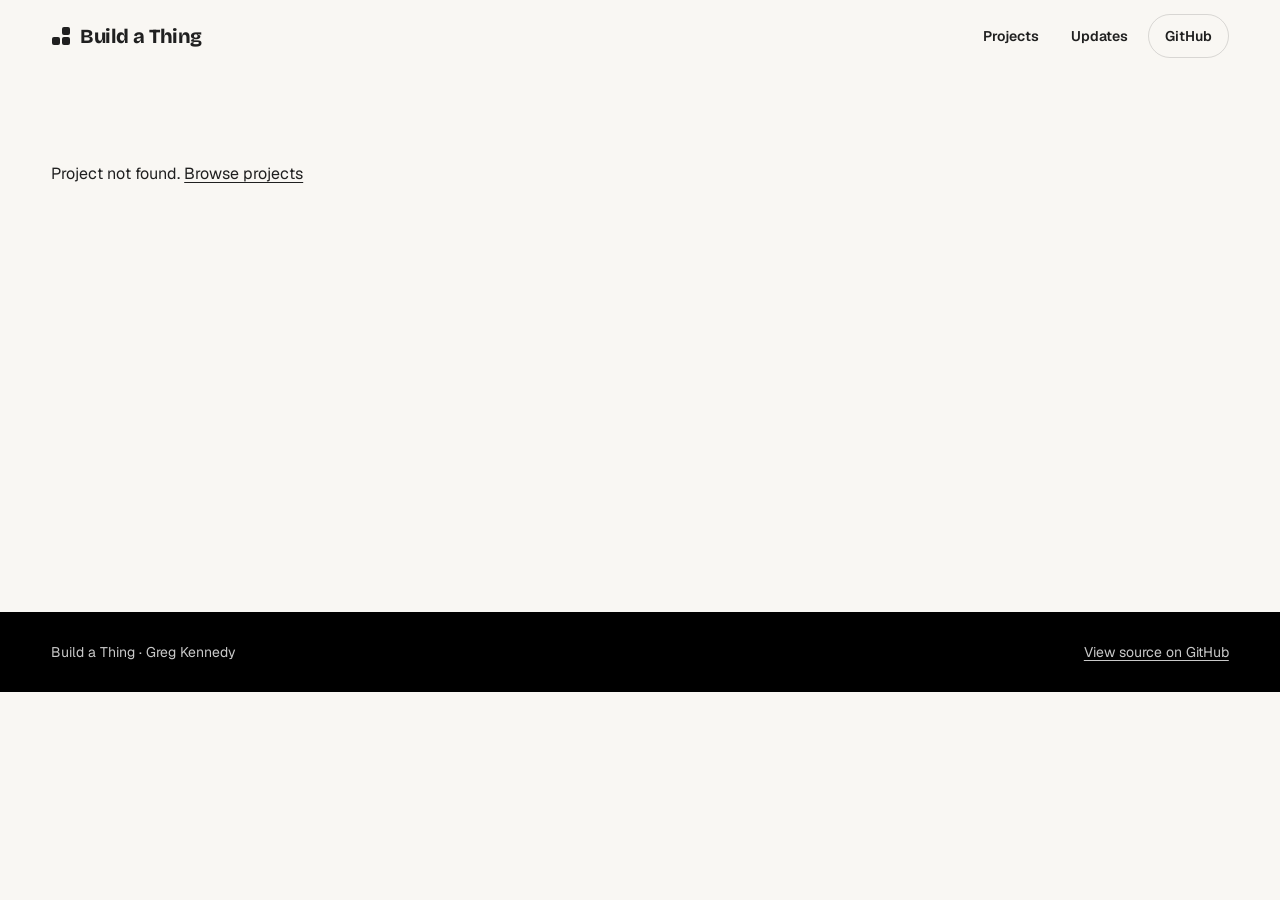
==== docs/project.html @ 2af0cd76 "Invite project feedback on LinkedIn" ====
<!doctype html>
<html lang="en-AU">
<head>
  <meta charset="utf-8">
  <meta name="viewport" content="width=device-width, initial-scale=1">
  <meta name="theme-color" content="#f9f7f3">
  <meta name="description" content="Read the pitch and see screenshots from projects on Build a Thing.">
  <title>Project — Build a Thing</title>
  <link rel="icon" href="data:image/svg+xml,%3Csvg xmlns='http://www.w3.org/2000/svg' viewBox='0 0 32 32'%3E%3Crect width='32' height='32' rx='8' fill='%23202020'/%3E%3Cpath fill='%23f9f7f3' d='M7 18h8v8H7zm10-12h8v8h-8zm0 12h8v8h-8z'/%3E%3C/svg%3E">
  <link rel="stylesheet" href="./styles.css?v=7">
  <script src="./projects.js?v=5" defer></script>
  <script src="./site.js?v=5" defer></script>
</head>
<body>
  <header class="site-header wrap">
    <a class="wordmark" href="./index.html"><span class="brand-mark" aria-hidden="true"></span>Build a Thing</a>
    <nav aria-label="Main navigation">
      <a href="./index.html#projects">Projects</a>
      <a href="./index.html#updates">Updates</a>
      <a href="https://github.com/gkennedy1" class="github-link">GitHub</a>
    </nav>
  </header>

  <main class="project-detail wrap">
    <p id="detail-message" role="status">Loading project…</p>
    <noscript>Enable JavaScript to view project details.</noscript>
    <article id="project-detail" aria-labelledby="project-title" hidden>
      <header class="detail-header">
        <div class="detail-title">
          <h1 id="project-title"></h1>
          <span id="project-status"></span>
        </div>
        <p id="project-description"></p>
        <div id="detail-links" class="project-links" hidden></div>
      </header>

      <section id="pitch" class="detail-section" aria-labelledby="pitch-title" hidden>
        <h2 id="pitch-title" class="section-title">Pitch</h2>
        <div id="pitch-copy" class="pitch-copy"></div>
      </section>

      <section id="feedback" class="detail-section" aria-labelledby="feedback-title">
        <h2 id="feedback-title" class="section-title">Feedback</h2>
        <div>
          <p class="pitch-copy">Have an idea, a question, or a word of encouragement? I’d love to hear from you.</p>
          <div class="project-links">
            <a href="https://www.linkedin.com/in/greg-kennedy-54481316/">Message me on LinkedIn</a>
          </div>
        </div>
      </section>

      <section id="screenshots" class="detail-section" aria-labelledby="screenshots-title" hidden>
        <h2 id="screenshots-title" class="section-title">Screenshots</h2>
        <div id="screenshot-grid" class="screenshot-grid"></div>
      </section>
    </article>
  </main>

  <footer class="site-footer">
    <div class="footer-layout wrap">
      <span>Build a Thing · Greg Kennedy</span>
      <a href="https://github.com/gkennedy1/build-a-thing">View source on GitHub</a>
    </div>
  </footer>
</body>
</html>
---- docs/styles.css ----
@font-face {
  font-family: 'Bricolage Grotesque';
  src: url('./fonts/bricolage-grotesque.woff2') format('woff2');
  font-weight: 400 800;
  font-display: swap;
}

@font-face {
  font-family: 'Inclusive Sans';
  src: url('./fonts/inclusive-sans.woff2') format('woff2');
  font-weight: 300 700;
  font-display: swap;
}

@font-face {
  font-family: Geist;
  src: url('./fonts/geist.woff2') format('woff2');
  font-weight: 400 700;
  font-display: swap;
}

:root {
  --canvas: #f9f7f3;
  --bone: #f3f0e8;
  --paper: #fff;
  --ink: #202020;
  --body: #3a3a3a;
  --muted: #646464;
  --line: rgb(32 32 32 / 15%);
  --hero-green: #003e2b;
  --pressed: #ad270c;
  --light: #fcfcfc;
  --heading: 'Inclusive Sans', Geist, system-ui, sans-serif;
  --wordmark: 'Bricolage Grotesque', Geist, system-ui, sans-serif;
  --sans: Geist, system-ui, sans-serif;
}

* { box-sizing: border-box; }
body { margin: 0; background: var(--canvas); color: var(--ink); font: 1rem/1.5 var(--sans); }
h1, h2, h3, p { margin: 0; }
a { color: inherit; text-underline-offset: .19em; }
[id] { scroll-margin-block-start: 24px; }
:focus-visible { outline: 2px solid currentColor; outline-offset: 4px; }
::selection { color: var(--paper); background: var(--pressed); }
.wrap { width: min(100% - clamp(2rem, 8vw, 8rem), 76rem); margin-inline: auto; }

.site-header {
  display: flex;
  flex-wrap: wrap;
  justify-content: space-between;
  align-items: center;
  min-block-size: 72px;
  gap: 4px 16px;
  padding-block: 8px;
  font-size: .875rem;
  font-weight: 600;
}

.site-header nav { display: flex; flex-wrap: wrap; align-items: center; gap: 4px 8px; }
.site-header a { display: inline-flex; align-items: center; min-block-size: 44px; text-decoration: none; }
.site-header nav a { padding-inline: 12px; border-radius: 999px; }
.site-header nav a:hover { background: var(--bone); }
.site-header .github-link { border: 1px solid var(--line); padding-inline: 16px; }
.wordmark { gap: 9px; font: 750 1.25rem/1 var(--wordmark); letter-spacing: -.025em; }
.brand-mark { width: 20px; height: 20px; position: relative; }
.brand-mark::before {
  content: '';
  position: absolute;
  inset: 1px auto auto 11px;
  width: 8px;
  height: 8px;
  background: currentColor;
  border-radius: 2px;
  box-shadow: 0 10px currentColor, -10px 10px currentColor;
}

.intro {
  position: relative;
  isolation: isolate;
  background: #00603c;
  background-image:
    radial-gradient(ellipse 45% 90% at 95% 92%, #08734b 0, transparent 100%),
    linear-gradient(90deg, #005337, #00603c 44%, var(--hero-green) 71%);
  color: var(--light);
  overflow: hidden;
}

.intro-layout {
  position: relative;
  display: grid;
  grid-template-columns: 1.65fr 1fr;
  align-items: center;
  min-block-size: clamp(27rem, 43vw, 39rem);
  padding-block: clamp(3.75rem, 8vw, 7.5rem);
}

.intro-copy { position: relative; z-index: 1; }
.intro ::selection { background: #003d28; }
.intro h1 {
  font: 700 clamp(3.6rem, 8.6vw, 8rem)/.93 var(--heading);
  letter-spacing: -.027em;
}
.intro h1 span { color: #a8edaa; }
.intro p { max-inline-size: 36ch; margin-block-start: 24px; font-size: clamp(1rem, 1.7vw, 1.125rem); }
.intro-link, .project-links a {
  display: inline-flex;
  align-items: center;
  justify-content: center;
  min-block-size: 44px;
  padding: 8px 18px;
  border-radius: 999px;
  font-weight: 600;
  text-decoration: none;
}

.intro-link { margin-block-start: 28px; color: var(--ink); background: var(--canvas); }
.intro-link:hover { background: var(--bone); }
.intro-link:focus-visible { outline-color: var(--light); }

.hero-halo {
  position: absolute;
  inset: 0 0 0 auto;
  width: 58%;
  mask-image: linear-gradient(90deg, transparent, #000 20%, #000 94%, transparent);
  pointer-events: none;
}

.hero-halo::before {
  content: '';
  position: absolute;
  top: 48%;
  left: 52%;
  width: min(68%, 25rem);
  aspect-ratio: 1;
  transform: translate(-50%, -50%) rotate(-18deg) scaleY(.92);
  background: radial-gradient(circle, transparent 45%, #14bd773d 60%, #aafed7 65%, #34e99d78 68%, transparent 78%);
}

.hero-halo canvas { position: absolute; inset: 0; width: 100%; height: 100%; opacity: 0; }
.hero-halo[data-animated] canvas { opacity: 1; }
.hero-halo[data-animated]::before { opacity: 0; }

.projects { padding-block: clamp(3.5rem, 7vw, 6rem); }
.section-title {
  font: 700 clamp(2.6rem, 5vw, 4.5rem)/1 var(--heading);
  letter-spacing: -.025em;
  text-wrap: balance;
}

.projects .section-title { margin-block-end: 26px; }
#project-list { display: grid; gap: 14px; }
.project {
  display: grid;
  grid-template-columns: minmax(0, 1.4fr) minmax(0, 1fr);
  gap: 24px;
  align-items: stretch;
  padding: clamp(18px, 3vw, 32px);
  border: 1px solid var(--line);
  border-radius: 16px;
  background: var(--paper);
  overflow-wrap: anywhere;
}

.project-body:only-child { grid-column: 1 / -1; }
.project-heading { display: flex; align-items: baseline; flex-wrap: wrap; gap: 8px 14px; }
.project-heading h3 { font: 700 clamp(1.6rem, 3vw, 2.25rem)/1.1 var(--heading); letter-spacing: -.02em; }
.project-body > p { color: var(--body); max-inline-size: 54ch; margin-block-start: 10px; }
.status {
  border: 1px solid var(--line);
  border-radius: 999px;
  background: var(--canvas);
  padding: 3px 10px;
  font-size: .875rem;
  font-weight: 600;
}

.status.shipped { color: #145a3c; background: #e4f3e9; border-color: #c9e6d4; }
.status.in-progress { background: var(--bone); }
.status.paused { color: #4d4d4d; background: #eee; }
.project-progress {
  display: grid;
  align-content: center;
  align-self: stretch;
  background: var(--bone);
  border-radius: 12px;
  padding: 18px clamp(14px, 3vw, 24px);
}

.progress-label {
  display: flex;
  justify-content: space-between;
  flex-wrap: wrap;
  gap: 4px 12px;
  color: var(--body);
  font-size: .875rem;
  font-weight: 600;
  font-variant-numeric: tabular-nums;
}

progress {
  display: block;
  width: 100%;
  height: 8px;
  margin-block: 10px 4px;
  appearance: none;
  border: 0;
  border-radius: 999px;
  overflow: hidden;
  background: #d9d2c5;
  color: var(--ink);
}

progress::-webkit-progress-bar { background: #d9d2c5; }
progress::-webkit-progress-value { background: var(--ink); border-radius: 999px; }
progress::-moz-progress-bar { background: var(--ink); border-radius: 999px; }
.next-step { margin-block-start: 8px; font-size: .875rem; }
.project-links { display: flex; flex-wrap: wrap; gap: 8px; margin-block-start: 20px; }
.project-links[hidden] { display: none; }
.project-links a { border: 1px solid var(--line); font-size: .875rem; }
.project-links a:hover { background: var(--bone); }
.filters { display: flex; flex-wrap: wrap; gap: 8px; margin-block-end: 16px; }
.filters[hidden] { display: none; }
.filters button {
  min-block-size: 44px;
  border: 1px solid var(--line);
  border-radius: 999px;
  padding: 8px 16px;
  color: var(--ink);
  background: var(--canvas);
  font: 600 .875rem/1.2 var(--sans);
  cursor: pointer;
}

.filters button:hover { background: var(--bone); }
.filters button[aria-pressed='true'] { color: var(--paper); background: var(--ink); }
.filters button[aria-pressed='true']:focus-visible { outline-color: var(--ink); }
.empty { border: 1px solid var(--line); border-radius: 12px; padding: 18px; }
.muted { color: var(--muted); }

.updates { background: var(--ink); color: var(--light); }
.updates-layout {
  display: grid;
  grid-template-columns: minmax(0, 1fr) minmax(0, 1.4fr);
  gap: 24px 64px;
  align-items: start;
  padding-block: clamp(3.5rem, 7vw, 6rem);
}

.updates h2 { max-inline-size: 8ch; text-wrap: initial; }
.updates ol { list-style: none; margin: 0; padding: 0; border-block-start: 1px solid rgb(252 252 252 / 22%); }
.updates li {
  display: grid;
  grid-template-columns: 7rem minmax(0, 1fr);
  gap: 2px 16px;
  align-items: baseline;
  padding-block: 16px;
  overflow-wrap: anywhere;
  border-block-end: 1px solid rgb(252 252 252 / 22%);
}

.updates time, .updates li p, .updates .muted { color: #c9c9c9; }
.updates time { font-size: .875rem; font-variant-numeric: tabular-nums; }
.updates a { justify-self: start; font-weight: 600; }
.updates a:hover, .site-footer a:hover { color: var(--paper); }
.updates li p { grid-column: 2; }
.site-footer { background: #000; color: #c9c9c9; font-size: .875rem; }
.footer-layout { display: flex; justify-content: space-between; align-items: center; flex-wrap: wrap; gap: 0 16px; padding-block: 18px; }
.site-footer a { display: inline-flex; min-block-size: 44px; align-items: center; }
.visually-hidden { position: absolute; width: 1px; height: 1px; overflow: hidden; clip-path: inset(50%); white-space: nowrap; }

.project-detail { min-block-size: 60vh; padding-block: clamp(3rem, 7vw, 6rem); }
.detail-header { max-inline-size: 70ch; }
.detail-title { display: flex; align-items: baseline; flex-wrap: wrap; gap: 12px 20px; }
.detail-title h1 {
  font: 700 clamp(3rem, 8vw, 6rem)/.96 var(--heading);
  letter-spacing: -.03em;
  overflow-wrap: anywhere;
}
.detail-header > p { margin-block-start: 18px; color: var(--body); font-size: 1.125rem; }
.detail-section {
  display: grid;
  grid-template-columns: minmax(0, 1fr) minmax(0, 2.4fr);
  align-items: start;
  gap: 20px 32px;
  border-block-start: 1px solid var(--line);
  margin-block-start: clamp(2.5rem, 6vw, 5rem);
  padding-block-start: clamp(2rem, 4vw, 3.5rem);
}
.detail-section[hidden] { display: none; }
.detail-section .section-title { font-size: clamp(2rem, 4vw, 3.5rem); overflow-wrap: anywhere; }
.pitch-copy { max-inline-size: 65ch; color: var(--body); font-size: 1.0625rem; }
.pitch-copy p + p { margin-block-start: 1em; }
.screenshot-grid { display: grid; gap: 24px; align-items: start; }
.screenshot-grid figure { margin: 0; }
.screenshot-grid a { display: inline-block; max-inline-size: 100%; vertical-align: top; border-radius: 12px; }
.screenshot-grid img { display: block; max-inline-size: 100%; block-size: auto; border-radius: inherit; }
.screenshot-grid figcaption { margin-block-start: 8px; color: var(--muted); font-size: .875rem; }

@media (max-width: 760px) {
  .intro {
    background-image:
      radial-gradient(ellipse 40% 35% at 100% 100%, #008c5a, transparent 100%),
      linear-gradient(175deg, #005337 0%, #00603c 66%, #00452f 100%);
  }
  .intro-layout { display: block; min-block-size: 0; }
  .hero-halo { inset: auto 0 0 auto; width: clamp(8rem, 35vw, 15rem); height: clamp(7rem, 31vw, 13rem); }
  .intro-copy { max-inline-size: 100%; }
  .intro p { max-inline-size: 30ch; }
  .project, .updates-layout, .detail-section { grid-template-columns: minmax(0, 1fr); }
  .updates h2 { max-inline-size: none; }
}

@media (max-width: 520px) {
  .intro p { max-inline-size: 32ch; }
}

@media (max-width: 420px) {
  .site-header { column-gap: 8px; }
  .site-header nav a { padding-inline: 6px; }
  .site-header .github-link { padding-inline: 10px; }
  .site-header nav { gap: 2px; }
  .wordmark { font-size: 1.125rem; gap: 6px; }
  .intro h1 { font-size: clamp(3rem, 14vw, 3.6rem); }
  .updates li { grid-template-columns: minmax(0, 1fr); gap: 4px; }
  .updates li p { grid-column: auto; }
  .updates a { display: inline-grid; align-items: center; min-block-size: 44px; }
}
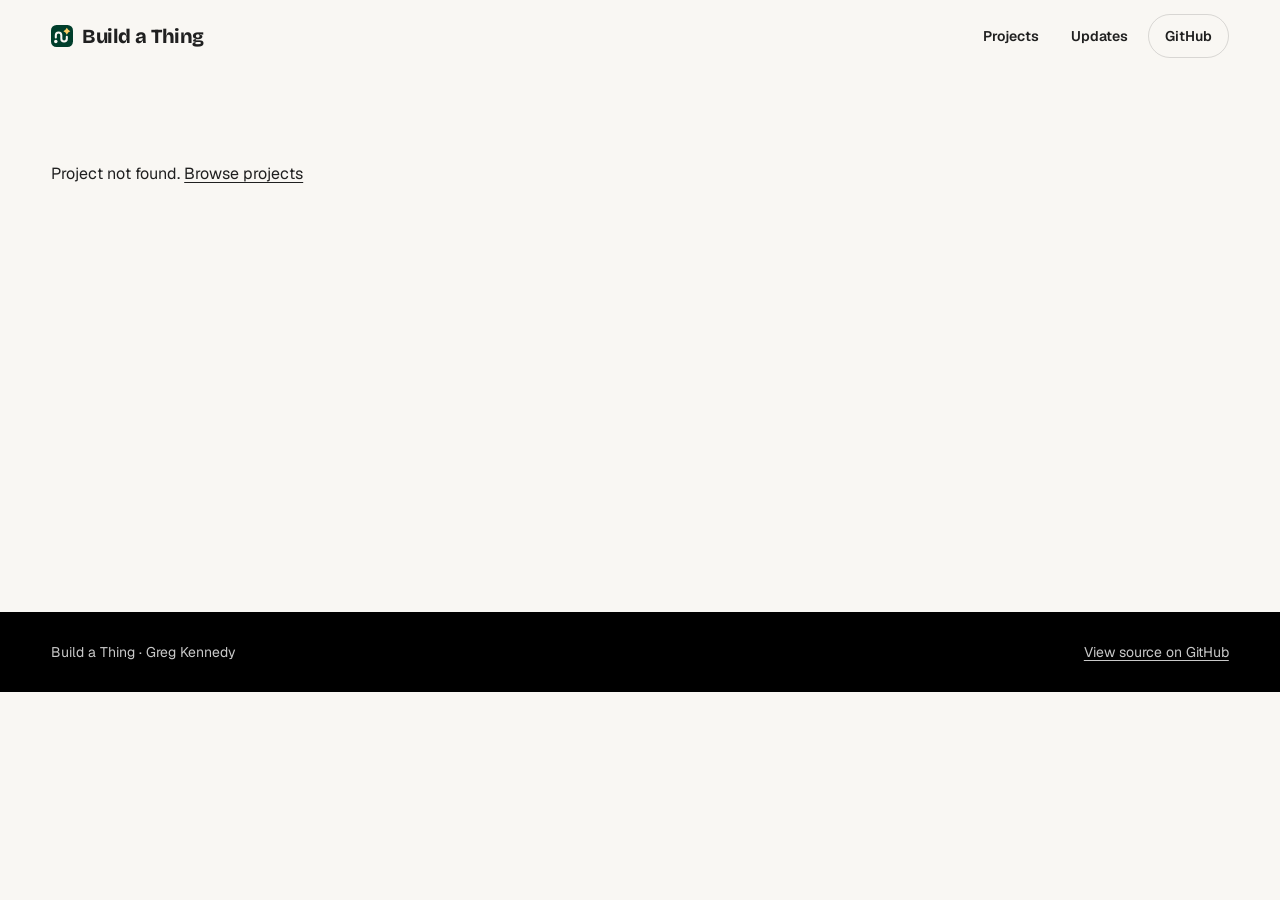
==== commit aefb70e7: "icon update" ====
--- a/docs/project.html
+++ b/docs/project.html
@@ -6,14 +6,16 @@
   <meta name="theme-color" content="#f9f7f3">
   <meta name="description" content="Read the pitch and see screenshots from projects on Build a Thing.">
   <title>Project — Build a Thing</title>
-  <link rel="icon" href="data:image/svg+xml,%3Csvg xmlns='http://www.w3.org/2000/svg' viewBox='0 0 32 32'%3E%3Crect width='32' height='32' rx='8' fill='%23202020'/%3E%3Cpath fill='%23f9f7f3' d='M7 18h8v8H7zm10-12h8v8h-8zm0 12h8v8h-8z'/%3E%3C/svg%3E">
-  <link rel="stylesheet" href="./styles.css?v=7">
+  <link rel="icon" type="image/svg+xml" href="./quest-mark.svg">
+  <link rel="stylesheet" href="./styles.css?v=8">
+  <link rel="stylesheet" href="./project-likes.css">
   <script src="./projects.js?v=5" defer></script>
-  <script src="./site.js?v=5" defer></script>
+  <script src="./project-likes.js" defer></script>
+  <script src="./site.js?v=6" defer></script>
 </head>
 <body>
   <header class="site-header wrap">
-    <a class="wordmark" href="./index.html"><span class="brand-mark" aria-hidden="true"></span>Build a Thing</a>
+    <a class="wordmark" href="./index.html"><img src="./quest-mark.svg" width="22" height="22" alt="">Build a Thing</a>
     <nav aria-label="Main navigation">
       <a href="./index.html#projects">Projects</a>
       <a href="./index.html#updates">Updates</a>
@@ -42,10 +44,20 @@
       <section id="feedback" class="detail-section" aria-labelledby="feedback-title">
         <h2 id="feedback-title" class="section-title">Feedback</h2>
         <div>
-          <p class="pitch-copy">Have an idea, a question, or a word of encouragement? I’d love to hear from you.</p>
+          <p class="pitch-copy">Leave a like to show your support, or send me a message to share an idea.</p>
           <div class="project-links">
+            <div class="project-reaction">
+              <button type="button" disabled>
+                <svg viewBox="0 0 24 24" width="18" height="18" aria-hidden="true">
+                  <path d="M12 20.5 4.8 13.6c-4.4-4.2 1.7-10.6 6.1-6.3l1.1 1.1 1.1-1.1c4.4-4.3 10.5 2.1 6.1 6.3Z" />
+                </svg>
+                <span>Leave a like</span>
+              </button>
+              <span class="like-count" role="status"></span>
+            </div>
             <a href="https://www.linkedin.com/in/greg-kennedy-54481316/">Message me on LinkedIn</a>
           </div>
+          <p class="like-message muted" role="status"></p>
         </div>
       </section>
 
--- a/docs/styles.css
+++ b/docs/styles.css
@@ -62,17 +62,6 @@
 .site-header nav a:hover { background: var(--bone); }
 .site-header .github-link { border: 1px solid var(--line); padding-inline: 16px; }
 .wordmark { gap: 9px; font: 750 1.25rem/1 var(--wordmark); letter-spacing: -.025em; }
-.brand-mark { width: 20px; height: 20px; position: relative; }
-.brand-mark::before {
-  content: '';
-  position: absolute;
-  inset: 1px auto auto 11px;
-  width: 8px;
-  height: 8px;
-  background: currentColor;
-  border-radius: 2px;
-  box-shadow: 0 10px currentColor, -10px 10px currentColor;
-}
 
 .intro {
   position: relative;
--- a/docs/project-likes.css
+++ b/docs/project-likes.css
@@ -0,0 +1,21 @@
+.project-reaction { display: inline-flex; flex-wrap: wrap; align-items: center; gap: 6px 10px; }
+.project-reaction button {
+  display: inline-flex;
+  align-items: center;
+  gap: 7px;
+  min-block-size: 44px;
+  padding: 8px 16px;
+  border: 1px solid var(--line);
+  border-radius: 999px;
+  background: var(--canvas);
+  color: var(--ink);
+  font: 600 .875rem/1.3 var(--sans);
+  cursor: pointer;
+}
+.project-reaction button:hover:not(:disabled) { background: var(--bone); }
+.project-reaction button[data-liked] { background: #e4f3e9; color: #145a3c; }
+.project-reaction svg { fill: none; stroke: currentColor; stroke-width: 1.8; stroke-linejoin: round; }
+.project-reaction button[data-liked] svg { fill: currentColor; }
+.project-reaction button:disabled { cursor: default; }
+.like-count { font-variant-numeric: tabular-nums; white-space: nowrap; color: var(--muted); font-size: .875rem; }
+.like-message:not(:empty) { margin-block-start: 8px; font-size: .875rem; }
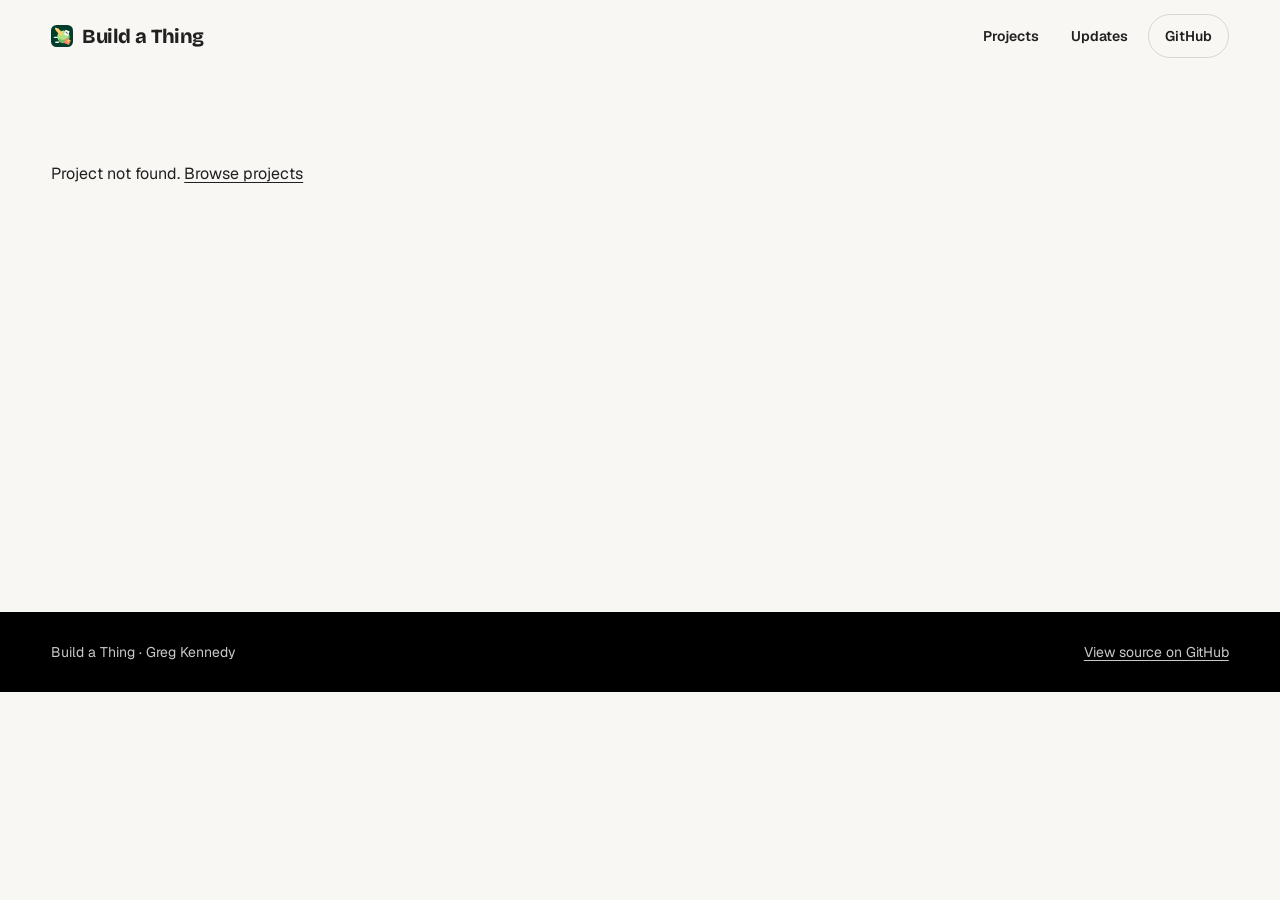
==== commit 75d182dc: "Use rolling-ball site icon" ====
--- a/docs/project.html
+++ b/docs/project.html
@@ -6,7 +6,7 @@
   <meta name="theme-color" content="#f9f7f3">
   <meta name="description" content="Read the pitch and see screenshots from projects on Build a Thing.">
   <title>Project — Build a Thing</title>
-  <link rel="icon" type="image/svg+xml" href="./quest-mark.svg">
+  <link rel="icon" type="image/svg+xml" href="./project-roll.svg">
   <link rel="stylesheet" href="./styles.css?v=8">
   <link rel="stylesheet" href="./project-likes.css">
   <script src="./projects.js?v=5" defer></script>
@@ -15,7 +15,7 @@
 </head>
 <body>
   <header class="site-header wrap">
-    <a class="wordmark" href="./index.html"><img src="./quest-mark.svg" width="22" height="22" alt="">Build a Thing</a>
+    <a class="wordmark" href="./index.html"><img src="./project-roll.svg" width="22" height="22" alt="">Build a Thing</a>
     <nav aria-label="Main navigation">
       <a href="./index.html#projects">Projects</a>
       <a href="./index.html#updates">Updates</a>
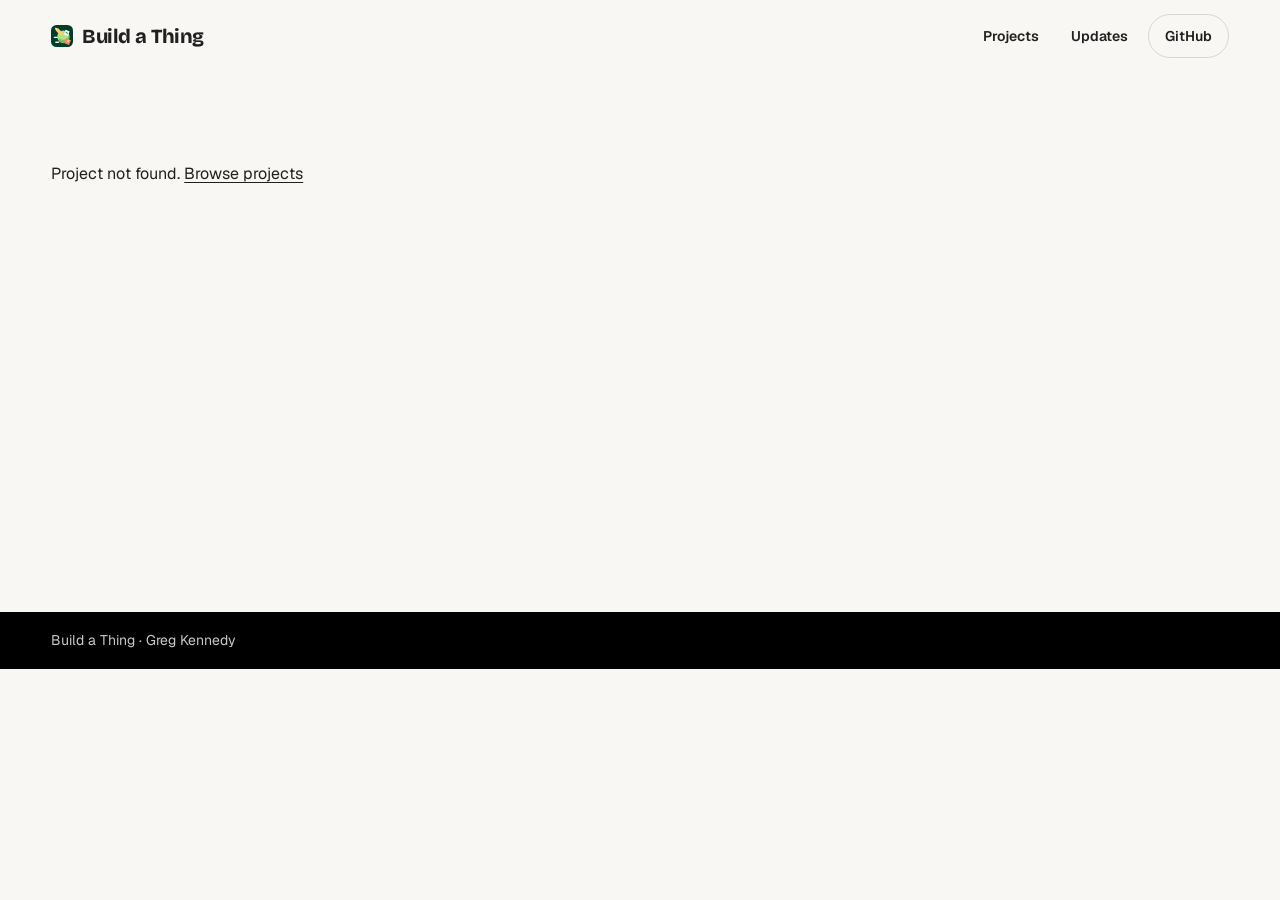
==== commit 7e6614bf: "remove" ====
--- a/docs/project.html
+++ b/docs/project.html
@@ -7,11 +7,12 @@
   <meta name="description" content="Read the pitch and see screenshots from projects on Build a Thing.">
   <title>Project — Build a Thing</title>
   <link rel="icon" type="image/svg+xml" href="./project-roll.svg">
-  <link rel="stylesheet" href="./styles.css?v=8">
+  <link rel="stylesheet" href="./styles.css?v=9">
   <link rel="stylesheet" href="./project-likes.css">
-  <script src="./projects.js?v=5" defer></script>
+  <script src="./projects.js?v=6" defer></script>
   <script src="./project-likes.js" defer></script>
   <script src="./site.js?v=6" defer></script>
+  <script src="./roll-scenes.js" defer></script>
 </head>
 <body>
   <header class="site-header wrap">
@@ -27,6 +28,7 @@
     <p id="detail-message" role="status">Loading project…</p>
     <noscript>Enable JavaScript to view project details.</noscript>
     <article id="project-detail" aria-labelledby="project-title" hidden>
+      <div class="roll-scene roll-scene--end" data-roll-scene="workbench" aria-hidden="true"></div>
       <header class="detail-header">
         <div class="detail-title">
           <h1 id="project-title"></h1>
@@ -65,13 +67,13 @@
         <h2 id="screenshots-title" class="section-title">Screenshots</h2>
         <div id="screenshot-grid" class="screenshot-grid"></div>
       </section>
+      <div class="roll-scene roll-scene--bottom" data-roll-scene="arcade" aria-hidden="true"></div>
     </article>
   </main>
 
   <footer class="site-footer">
     <div class="footer-layout wrap">
       <span>Build a Thing · Greg Kennedy</span>
-      <a href="https://github.com/gkennedy1/build-a-thing">View source on GitHub</a>
     </div>
   </footer>
 </body>
--- a/docs/styles.css
+++ b/docs/styles.css
@@ -62,6 +62,47 @@
 .site-header nav a:hover { background: var(--bone); }
 .site-header .github-link { border: 1px solid var(--line); padding-inline: 16px; }
 .wordmark { gap: 9px; font: 750 1.25rem/1 var(--wordmark); letter-spacing: -.025em; }
+.wordmark img { flex: none; }
+
+@media (prefers-reduced-motion: no-preference) {
+  .wordmark:focus-visible img { animation: header-roll 520ms ease-in-out; }
+
+  @media (hover: hover) {
+    .wordmark:hover img { animation: header-roll 520ms ease-in-out; }
+  }
+}
+
+@keyframes header-roll {
+  42% { transform: translateX(-5px) rotate(-35deg); }
+  73% { transform: translateX(1px) rotate(7deg); }
+}
+
+.projects, .updates-layout, .project-detail { position: relative; }
+
+.roll-scene {
+  position: absolute;
+  inset-block-start: 4px;
+  inset-inline-start: 0;
+  inline-size: min(7rem, 100%);
+  aspect-ratio: 18 / 7;
+  pointer-events: none;
+}
+
+.roll-scene svg { display: block; inline-size: 100%; block-size: 100%; }
+.roll-scene--end { inset-inline: auto 0; }
+.roll-scene--bottom { inset-block: auto 4px; }
+
+@media (min-width: 96rem) {
+  .roll-scene {
+    --roll-offset: calc((76rem - 100vw) / 4 - 4.125rem);
+    inset-block-start: 3.5rem;
+    inset-inline-start: var(--roll-offset);
+    inline-size: 8.25rem;
+  }
+
+  .roll-scene--end { inset-inline: auto var(--roll-offset); }
+  .roll-scene--bottom { inset-block: auto 3.5rem; }
+}
 
 .intro {
   position: relative;
@@ -77,7 +118,8 @@
 .intro-layout {
   position: relative;
   display: grid;
-  grid-template-columns: 1.65fr 1fr;
+  grid-template-columns: minmax(0, 1.45fr) minmax(0, 1fr);
+  gap: clamp(1.5rem, 4vw, 4rem);
   align-items: center;
   min-block-size: clamp(27rem, 43vw, 39rem);
   padding-block: clamp(3.75rem, 8vw, 7.5rem);
@@ -90,7 +132,7 @@
   letter-spacing: -.027em;
 }
 .intro h1 span { color: #a8edaa; }
-.intro p { max-inline-size: 36ch; margin-block-start: 24px; font-size: clamp(1rem, 1.7vw, 1.125rem); }
+.intro-copy p { max-inline-size: 36ch; margin-block-start: 24px; font-size: clamp(1rem, 1.7vw, 1.125rem); }
 .intro-link, .project-links a {
   display: inline-flex;
   align-items: center;
@@ -129,6 +171,34 @@
 .hero-halo[data-animated] canvas { opacity: 1; }
 .hero-halo[data-animated]::before { opacity: 0; }
 
+.hero-wave {
+  position: absolute;
+  inset: auto 0 -1px;
+  inline-size: 100%;
+  block-size: clamp(1.5rem, 5vw, 4.25rem);
+  fill: var(--canvas);
+  pointer-events: none;
+}
+
+.featured-project {
+  align-self: end;
+  justify-self: end;
+  width: min(100%, 24rem);
+  margin-block-end: -.75rem;
+  padding: clamp(1rem, 2.5vw, 1.75rem);
+  border: 1px solid rgb(220 255 225 / 38%);
+  border-radius: 16px;
+  background: rgb(0 43 30 / 88%);
+  overflow-wrap: anywhere;
+}
+
+.featured-label { color: #bceac9; font-size: .875rem; font-weight: 600; }
+.featured-project h2 { margin-block-start: 4px; font: 700 clamp(1.7rem, 3.4vw, 2.7rem)/1.05 var(--heading); letter-spacing: -.025em; }
+.featured-project h2 a { text-decoration-color: #bceac9; text-decoration-thickness: 1px; }
+.featured-project h2 a:hover { color: #bceac9; }
+.featured-milestone { margin-block-start: 16px; padding-block-start: 12px; border-block-start: 1px solid rgb(220 255 225 / 25%); }
+.featured-milestone strong { display: block; margin-block-end: 2px; color: #bceac9; font-size: .875rem; }
+
 .projects { padding-block: clamp(3.5rem, 7vw, 6rem); }
 .section-title {
   font: 700 clamp(2.6rem, 5vw, 4.5rem)/1 var(--heading);
@@ -137,23 +207,33 @@
 }
 
 .projects .section-title { margin-block-end: 26px; }
-#project-list { display: grid; gap: 14px; }
+#project-list { border-block-start: 1px solid var(--line); }
 .project {
   display: grid;
-  grid-template-columns: minmax(0, 1.4fr) minmax(0, 1fr);
-  gap: 24px;
-  align-items: stretch;
-  padding: clamp(18px, 3vw, 32px);
-  border: 1px solid var(--line);
-  border-radius: 16px;
-  background: var(--paper);
+  grid-template-columns: minmax(0, 1fr) min(20vw, 14rem) 7rem;
+  grid-template-areas: 'body preview status';
+  gap: clamp(12px, 3vw, 36px);
+  align-items: start;
+  padding-block: 24px;
+  border-block-end: 1px solid var(--line);
   overflow-wrap: anywhere;
 }
 
-.project-body:only-child { grid-column: 1 / -1; }
-.project-heading { display: flex; align-items: baseline; flex-wrap: wrap; gap: 8px 14px; }
-.project-heading h3 { font: 700 clamp(1.6rem, 3vw, 2.25rem)/1.1 var(--heading); letter-spacing: -.02em; }
-.project-body > p { color: var(--body); max-inline-size: 54ch; margin-block-start: 10px; }
+.project-body { grid-area: body; }
+.project-body h3 { font: 700 clamp(1.6rem, 3vw, 2.25rem)/1.1 var(--heading); letter-spacing: -.02em; }
+.project-body > p { color: var(--body); max-inline-size: 64ch; margin-block-start: 8px; }
+.project > .status { grid-area: status; justify-self: end; }
+.project-preview {
+  grid-area: preview;
+  display: block;
+  inline-size: 100%;
+  block-size: auto;
+  aspect-ratio: 16 / 10;
+  object-fit: cover;
+  object-position: center top;
+  border-radius: 10px;
+  background: var(--bone);
+}
 .status {
   border: 1px solid var(--line);
   border-radius: 999px;
@@ -166,25 +246,10 @@
 .status.shipped { color: #145a3c; background: #e4f3e9; border-color: #c9e6d4; }
 .status.in-progress { background: var(--bone); }
 .status.paused { color: #4d4d4d; background: #eee; }
-.project-progress {
-  display: grid;
-  align-content: center;
-  align-self: stretch;
-  background: var(--bone);
-  border-radius: 12px;
-  padding: 18px clamp(14px, 3vw, 24px);
-}
-
-.progress-label {
-  display: flex;
-  justify-content: space-between;
-  flex-wrap: wrap;
-  gap: 4px 12px;
-  color: var(--body);
-  font-size: .875rem;
-  font-weight: 600;
-  font-variant-numeric: tabular-nums;
-}
+.project-actions { display: flex; flex-wrap: wrap; align-items: start; gap: 0 16px; margin-block-start: 10px; }
+.project-progress { max-inline-size: 36ch; color: var(--body); font-size: .875rem; }
+.project-progress summary { width: fit-content; padding-block: 12px; font-variant-numeric: tabular-nums; cursor: pointer; }
+.project-progress summary:hover { color: var(--ink); text-decoration: underline; }
 
 progress {
   display: block;
@@ -207,6 +272,9 @@
 .project-links[hidden] { display: none; }
 .project-links a { border: 1px solid var(--line); font-size: .875rem; }
 .project-links a:hover { background: var(--bone); }
+.project-actions .project-links { gap: 0 16px; margin-block-start: 0; }
+.project-actions a { padding-inline: 0; border: 0; border-radius: 0; text-decoration: underline; }
+.project-actions a:hover { background: none; color: var(--hero-green); }
 .filters { display: flex; flex-wrap: wrap; gap: 8px; margin-block-end: 16px; }
 .filters[hidden] { display: none; }
 .filters button {
@@ -226,7 +294,31 @@
 .empty { border: 1px solid var(--line); border-radius: 12px; padding: 18px; }
 .muted { color: var(--muted); }
 
-.updates { background: var(--ink); color: var(--light); }
+.updates { position: relative; background: var(--ink); color: var(--light); }
+.updates-roll { position: absolute; inset: 0; overflow: hidden; pointer-events: none; }
+.updates-roll .roll-scene { inset-inline-end: max(clamp(1rem, 4vw, 4rem), calc((100% - 76rem) / 2)); }
+.updates-roll svg { overflow: visible; }
+.updates-roll .roll-ball[data-following], .updates-roll .roll-object[data-collected] { opacity: .75; }
+.roll-sparks {
+  fill: none;
+  stroke: #ffce65;
+  stroke-width: 2.5;
+  stroke-linecap: round;
+  transform-origin: 0 0;
+  animation: roll-celebration 480ms ease-out both;
+}
+
+.roll-sparks path:nth-child(even) { stroke: #ace589; }
+
+@keyframes roll-celebration {
+  from { opacity: 0; transform: scale(.55); }
+  22% { opacity: 1; }
+  to { opacity: 0; transform: scale(1.12); }
+}
+
+@media (prefers-reduced-motion: reduce) {
+  .roll-sparks { display: none; }
+}
 .updates-layout {
   display: grid;
   grid-template-columns: minmax(0, 1fr) minmax(0, 1.4fr);
@@ -236,11 +328,13 @@
 }
 
 .updates h2 { max-inline-size: 8ch; text-wrap: initial; }
-.updates ol { list-style: none; margin: 0; padding: 0; border-block-start: 1px solid rgb(252 252 252 / 22%); }
-.updates li {
+.updates ol, .update-entries { list-style: none; margin: 0; padding: 0; }
+.updates ol { border-block-start: 1px solid rgb(252 252 252 / 22%); }
+.updates ol > .muted { padding-block: 16px; }
+.update-day {
   display: grid;
   grid-template-columns: 7rem minmax(0, 1fr);
-  gap: 2px 16px;
+  gap: 8px 16px;
   align-items: baseline;
   padding-block: 16px;
   overflow-wrap: anywhere;
@@ -251,7 +345,7 @@
 .updates time { font-size: .875rem; font-variant-numeric: tabular-nums; }
 .updates a { justify-self: start; font-weight: 600; }
 .updates a:hover, .site-footer a:hover { color: var(--paper); }
-.updates li p { grid-column: 2; }
+.update-entries { display: grid; gap: 14px; }
 .site-footer { background: #000; color: #c9c9c9; font-size: .875rem; }
 .footer-layout { display: flex; justify-content: space-between; align-items: center; flex-wrap: wrap; gap: 0 16px; padding-block: 18px; }
 .site-footer a { display: inline-flex; min-block-size: 44px; align-items: center; }
@@ -291,16 +385,29 @@
       radial-gradient(ellipse 40% 35% at 100% 100%, #008c5a, transparent 100%),
       linear-gradient(175deg, #005337 0%, #00603c 66%, #00452f 100%);
   }
-  .intro-layout { display: block; min-block-size: 0; }
-  .hero-halo { inset: auto 0 0 auto; width: clamp(8rem, 35vw, 15rem); height: clamp(7rem, 31vw, 13rem); }
+  .intro-layout { grid-template-columns: minmax(0, 1fr); min-block-size: 0; }
+  .hero-halo { inset: 4rem -1.5rem auto auto; width: clamp(8rem, 35vw, 15rem); height: clamp(7rem, 31vw, 13rem); }
   .intro-copy { max-inline-size: 100%; }
-  .intro p { max-inline-size: 30ch; }
-  .project, .updates-layout, .detail-section { grid-template-columns: minmax(0, 1fr); }
+  .intro-copy p { max-inline-size: 30ch; }
+  .featured-project { justify-self: start; margin-block-end: 0; }
+  .project {
+    grid-template-columns: minmax(0, 1fr) auto;
+    grid-template-areas: 'status status' 'body preview';
+  }
+  .project > .status { justify-self: start; }
+  .project-preview { inline-size: clamp(6rem, 25vw, 11rem); }
+  .updates-layout, .detail-section { grid-template-columns: minmax(0, 1fr); }
   .updates h2 { max-inline-size: none; }
 }
 
 @media (max-width: 520px) {
-  .intro p { max-inline-size: 32ch; }
+  .intro-copy p { max-inline-size: 32ch; }
+  .project {
+    grid-template-columns: minmax(0, 1fr);
+    grid-template-areas: 'status' 'body' 'preview';
+    row-gap: 12px;
+  }
+  .project-preview { inline-size: 8rem; }
 }
 
 @media (max-width: 420px) {
@@ -310,7 +417,6 @@
   .site-header nav { gap: 2px; }
   .wordmark { font-size: 1.125rem; gap: 6px; }
   .intro h1 { font-size: clamp(3rem, 14vw, 3.6rem); }
-  .updates li { grid-template-columns: minmax(0, 1fr); gap: 4px; }
-  .updates li p { grid-column: auto; }
+  .update-day { grid-template-columns: minmax(0, 1fr); }
   .updates a { display: inline-grid; align-items: center; min-block-size: 44px; }
 }
